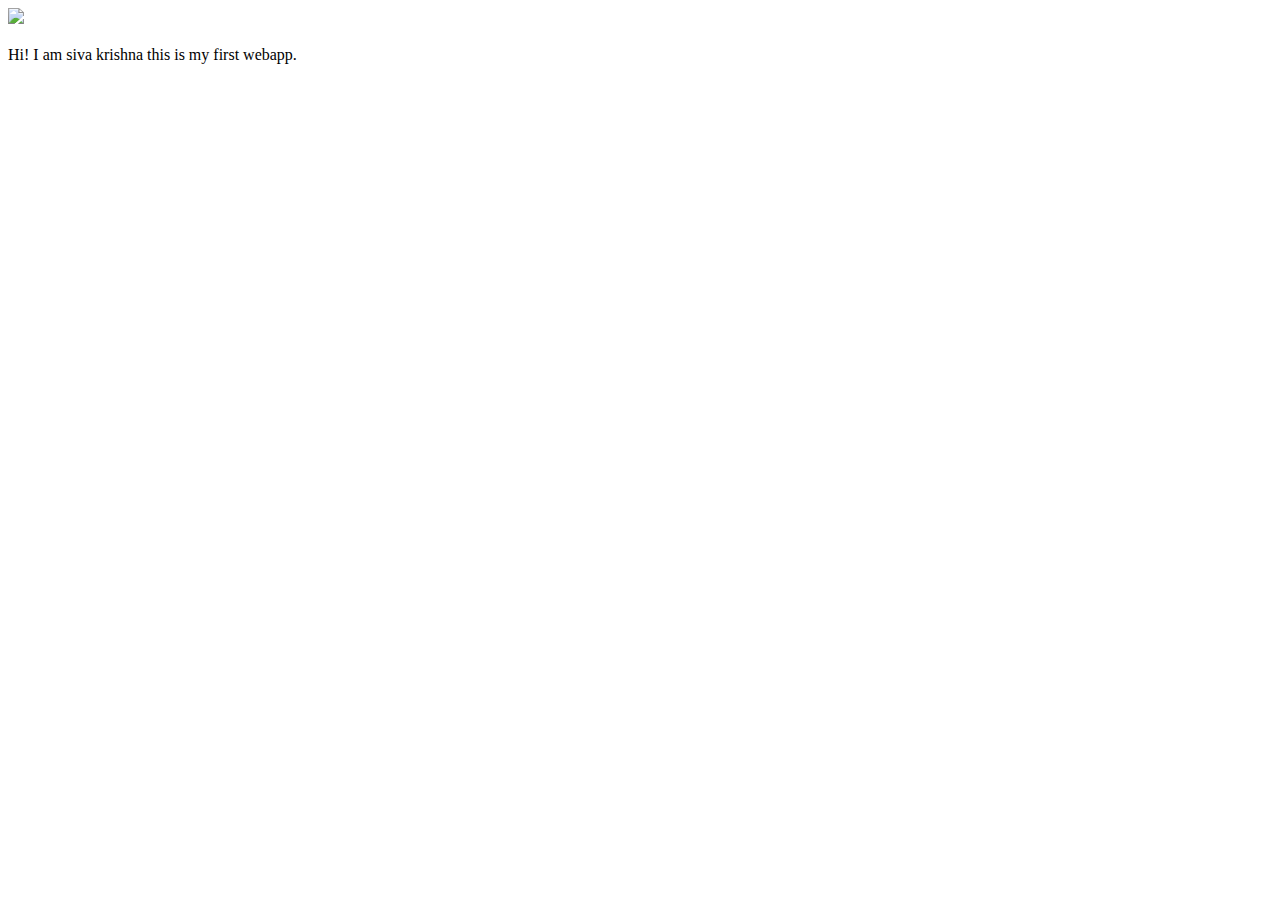
==== ui/index.html @ 1376d311 "[imad-console] Updates ui/index.html" ====
<!doctype html>
<html>
    <head>
        <link href="/ui/style.css" rel="stylesheet" />
    </head>
    <body>
        <div class="center">
            <img src="/ui/madi.png" class="img-medium"/>
        </div>
        <br>
        <div class="center text-big bold">
            Hi! I am siva krishna this is my first webapp.
        </div>
        <script type="text/javascript" src="/ui/main.js">
        </script>
    </body>
</html>
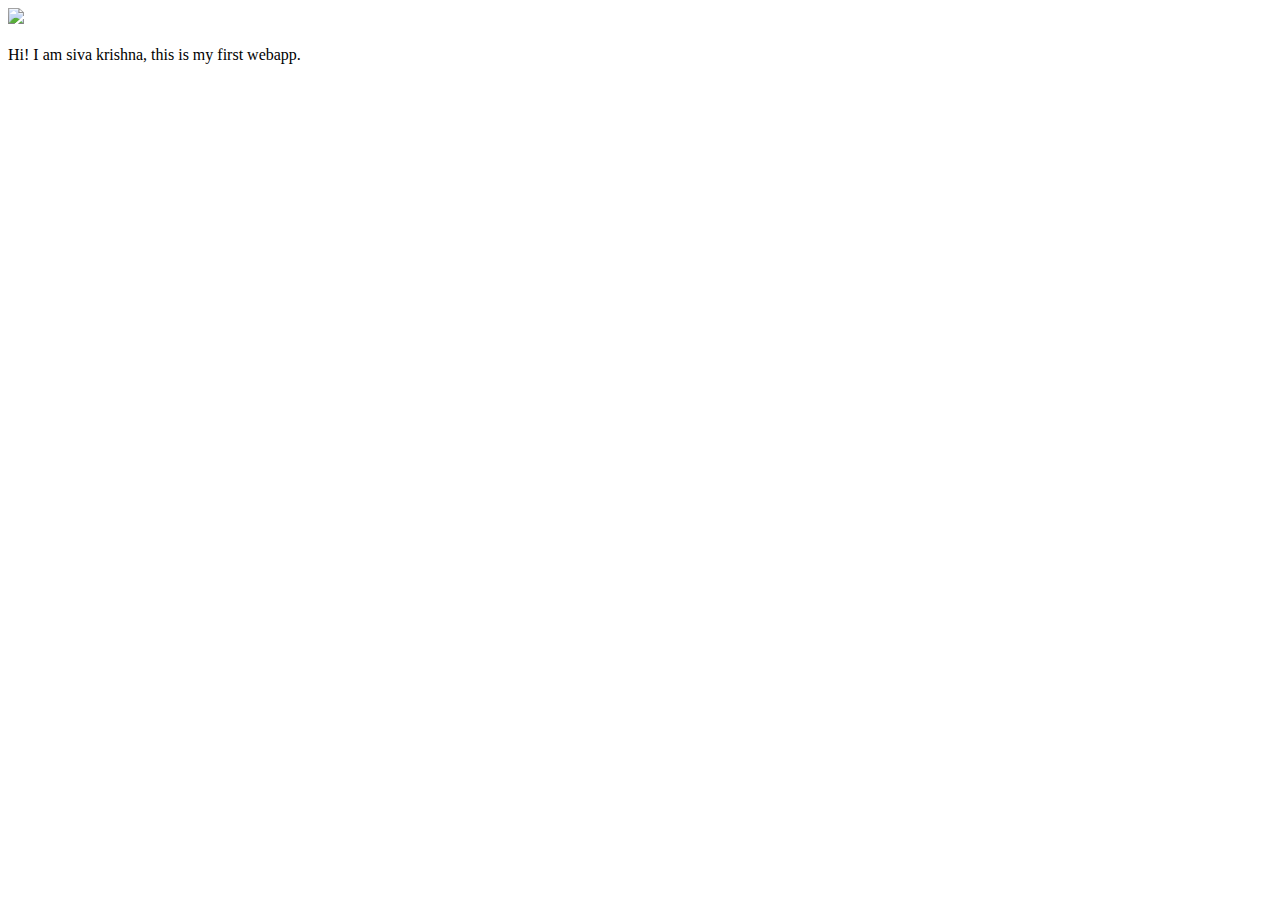
==== commit 00bf6986: "[imad-console] Updates ui/index.html" ====
--- a/ui/index.html
+++ b/ui/index.html
@@ -9,7 +9,7 @@
         </div>
         <br>
         <div class="center text-big bold">
-            Hi! I am siva krishna this is my first webapp.
+            Hi! I am siva krishna, this is my first webapp.
         </div>
         <script type="text/javascript" src="/ui/main.js">
         </script>
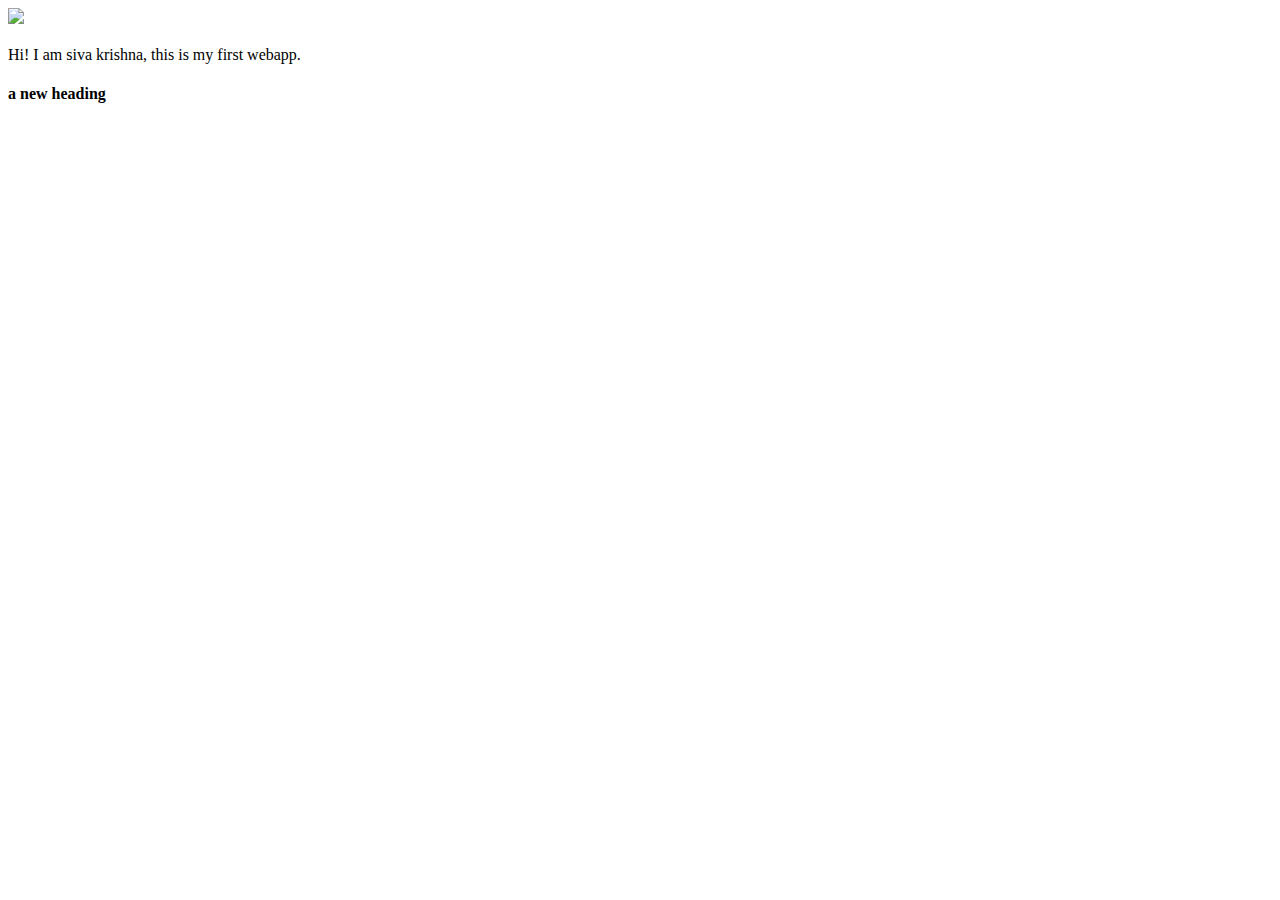
==== commit e5cf3a9f: "made some changes" ====
--- a/ui/index.html
+++ b/ui/index.html
@@ -10,6 +10,7 @@
         <br>
         <div class="center text-big bold">
             Hi! I am siva krishna, this is my first webapp.
+            <h4>a new heading</h4>
         </div>
         <script type="text/javascript" src="/ui/main.js">
         </script>
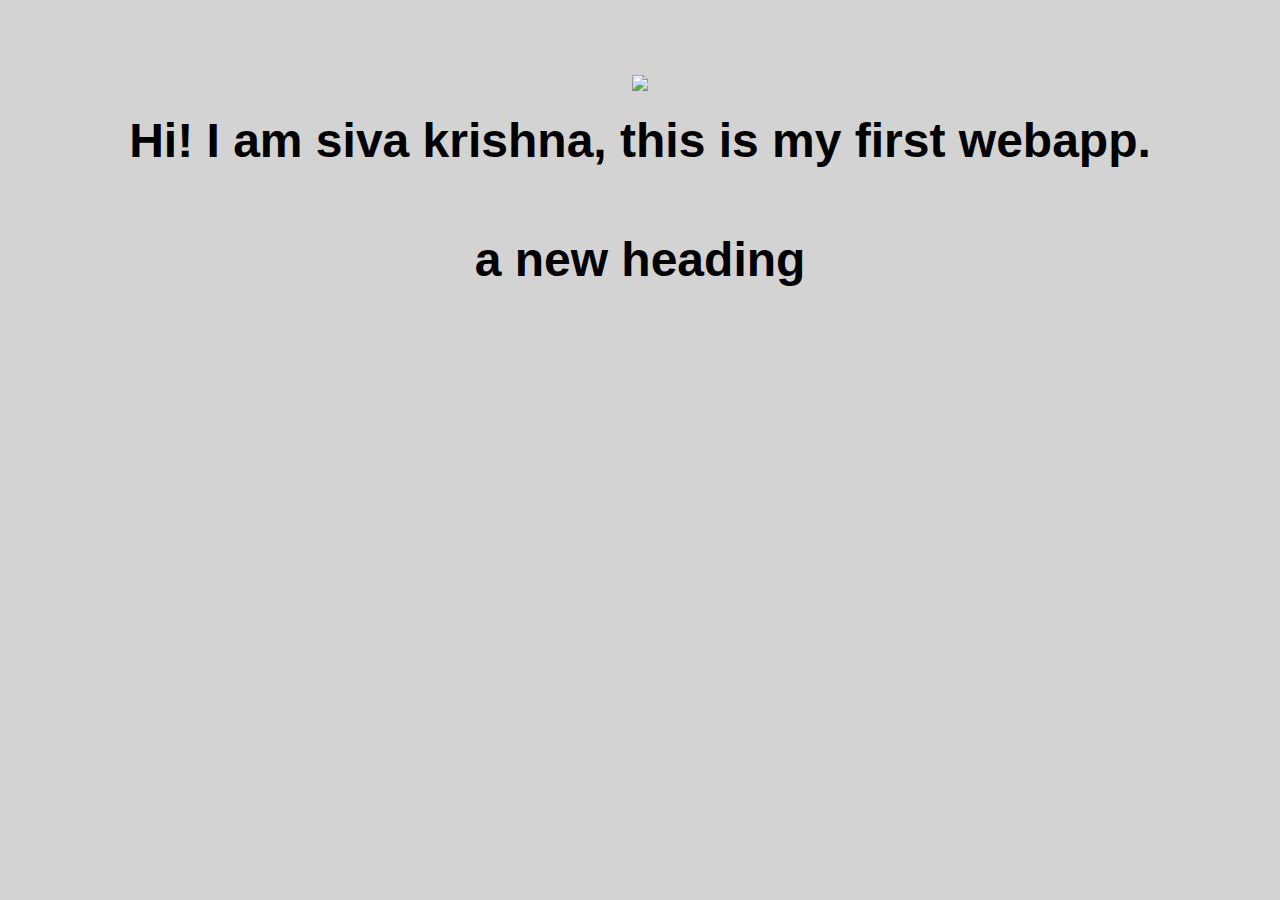
==== commit 017a9ce0: "[imad-console] Updates ui/index.html" ====
--- a/ui/index.html
+++ b/ui/index.html
@@ -5,7 +5,7 @@
     </head>
     <body>
         <div class="center">
-            <img src="/ui/madi.png" class="img-medium"/>
+            <img src="https://scontent.fjai1-1.fna.fbcdn.net/v/t1.0-9/13507000_487782424766308_6284768867160554473_n.jpg?oh=58c0b544c57ed1e2a5c7506c86570622&oe=5A2B9BAB" class="img-medium"/>
         </div>
         <br>
         <div class="center text-big bold">
--- a/ui/style.css
+++ b/ui/style.css
@@ -0,0 +1,30 @@
+body {
+    font-family: sans-serif;
+    background-color: lightgrey;
+    margin-top: 75px;
+}
+
+.center {
+    text-align: center;
+}
+
+.text-big {
+    font-size: 300%;
+}
+
+.bold {
+    font-weight: bold;
+}
+
+.img-medium {
+    height: 200px;
+}
+
+.container{
+                max-width:800px;
+                margin:0 auto;
+                color:#4e4d4d;
+                padding-left:20px;
+                padding-right:20px;
+                font-family:sans-serif;
+            }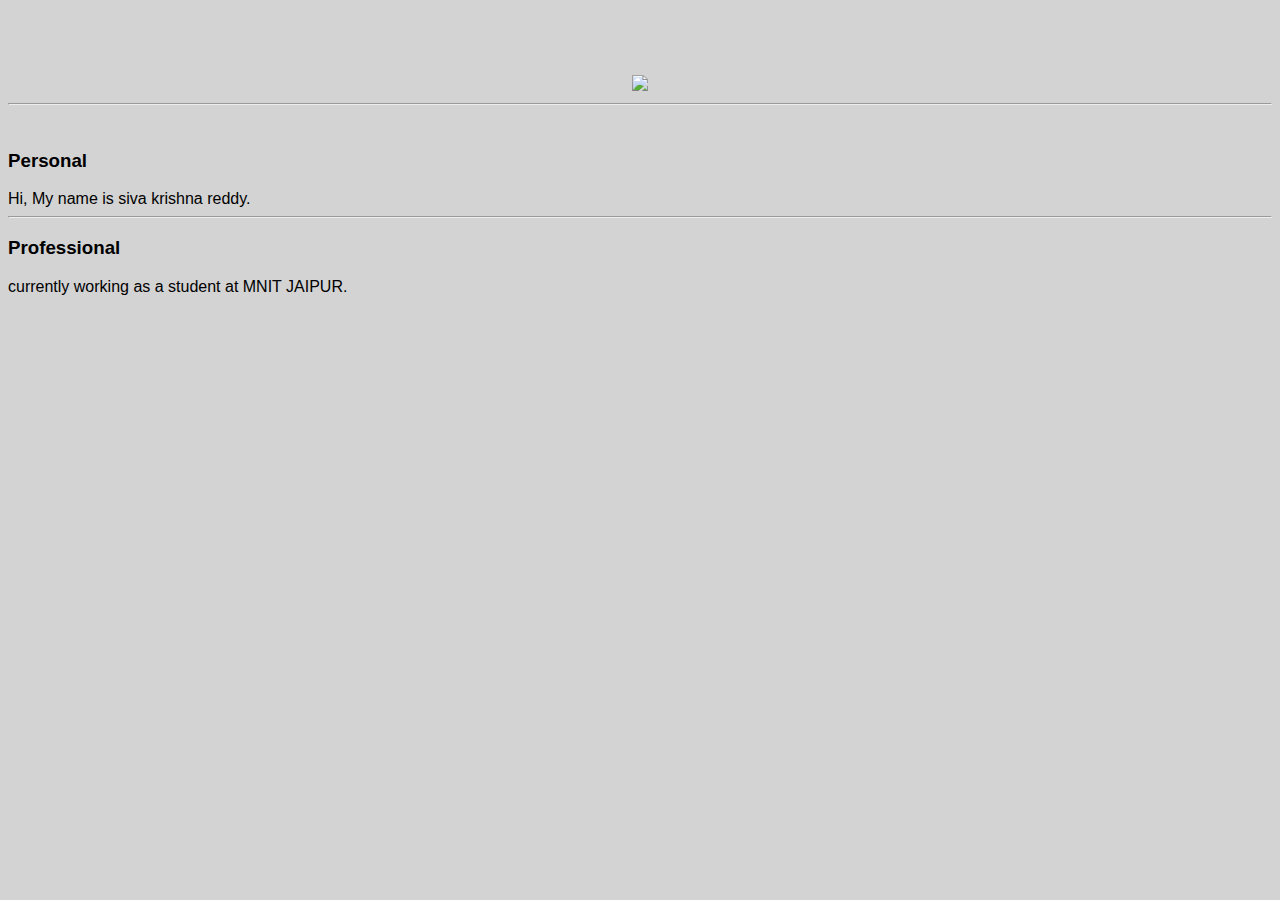
==== commit 04eee9d7: "[imad-console] Updates ui/index.html" ====
--- a/ui/index.html
+++ b/ui/index.html
@@ -7,11 +7,22 @@
         <div class="center">
             <img src="https://scontent.fjai1-1.fna.fbcdn.net/v/t1.0-9/13507000_487782424766308_6284768867160554473_n.jpg?oh=58c0b544c57ed1e2a5c7506c86570622&oe=5A2B9BAB" class="img-medium"/>
         </div>
+        <hr/>
         <br>
-        <div class="center text-big bold">
-            Hi! I am siva krishna, this is my first webapp.
-            <h4>a new heading</h4>
+        <h3>Personal</h3>
+        <div>
+            Hi, My name is siva krishna reddy.
         </div>
+        <hr/>
+        <h3>Professional</h3>
+        <div>
+            currently working as a student at MNIT JAIPUR.
+        </div>
+        
+        <div class="footer">
+            
+        </div>
+        
         <script type="text/javascript" src="/ui/main.js">
         </script>
     </body>
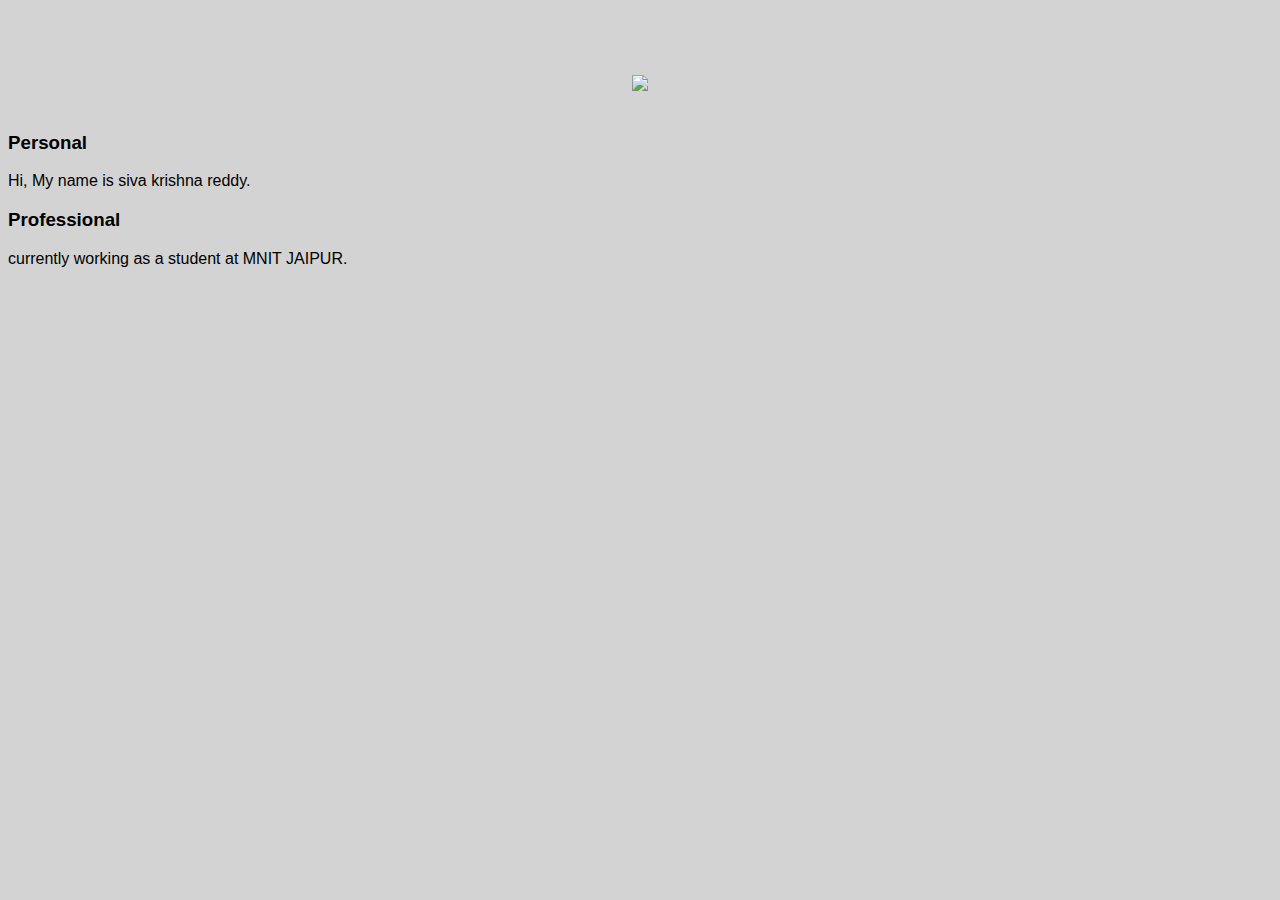
==== commit f1484f54: "[imad-console] Updates ui/index.html" ====
--- a/ui/index.html
+++ b/ui/index.html
@@ -7,13 +7,12 @@
         <div class="center">
             <img src="https://scontent.fjai1-1.fna.fbcdn.net/v/t1.0-9/13507000_487782424766308_6284768867160554473_n.jpg?oh=58c0b544c57ed1e2a5c7506c86570622&oe=5A2B9BAB" class="img-medium"/>
         </div>
-        <hr/>
         <br>
         <h3>Personal</h3>
         <div>
             Hi, My name is siva krishna reddy.
         </div>
-        <hr/>
+    
         <h3>Professional</h3>
         <div>
             currently working as a student at MNIT JAIPUR.
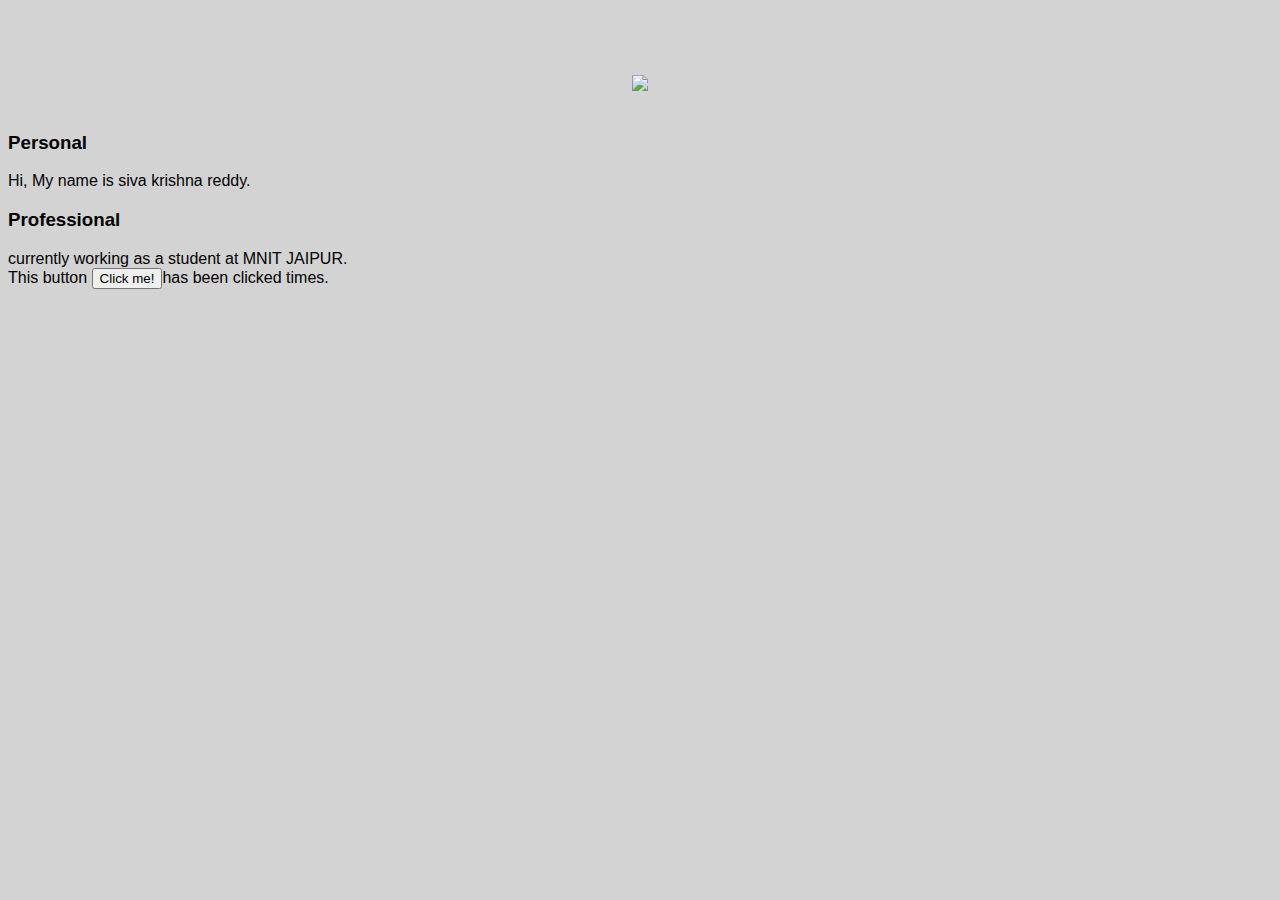
==== commit 2571a9d8: "[imad-console] Updates ui/index.html" ====
--- a/ui/index.html
+++ b/ui/index.html
@@ -19,7 +19,7 @@
         </div>
         
         <div class="footer">
-            
+            This button <button id="counter">Click me!</button>has been clicked <span id="count"></span> times. 
         </div>
         
         <script type="text/javascript" src="/ui/main.js">
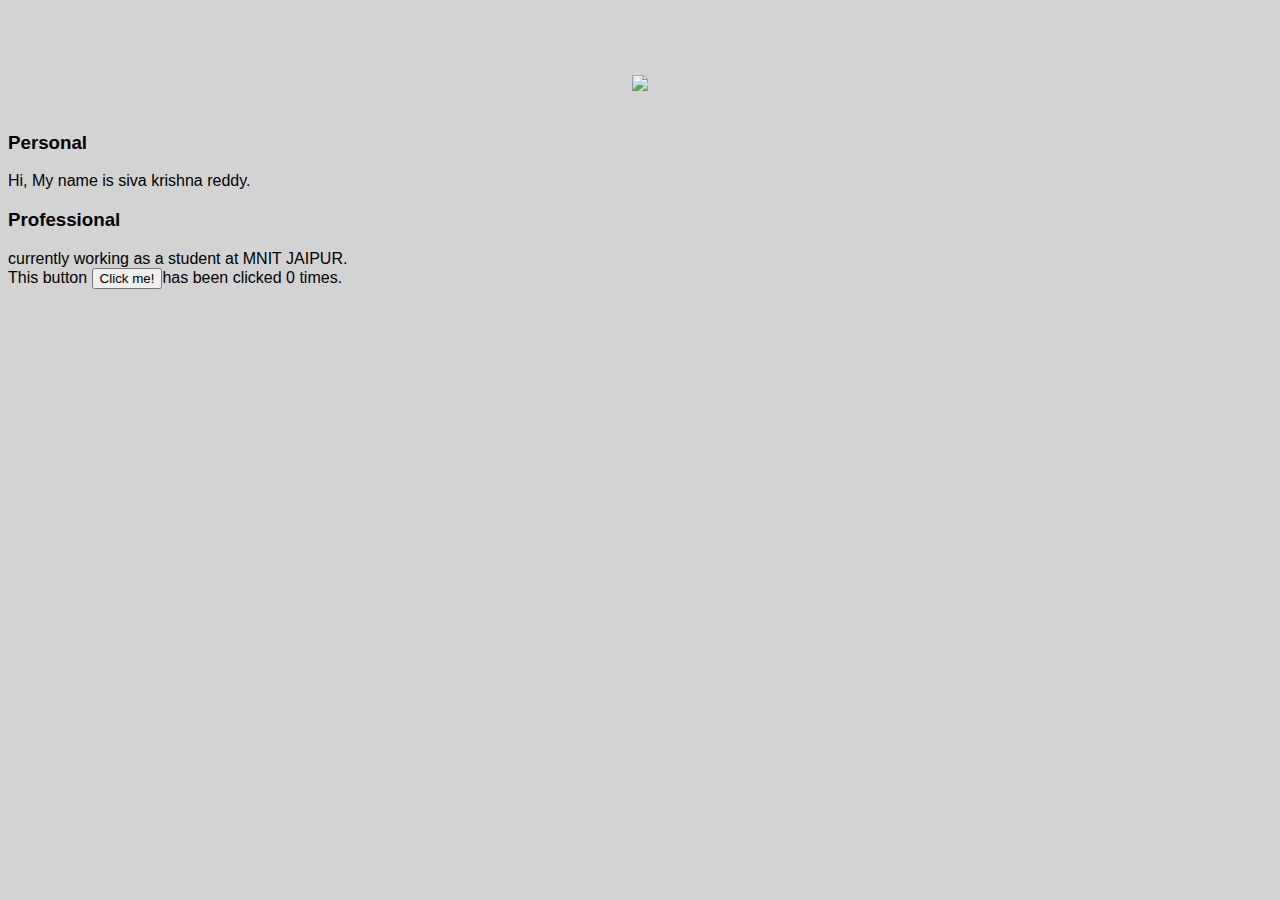
==== commit 7509b44a: "[imad-console] Updates ui/index.html" ====
--- a/ui/index.html
+++ b/ui/index.html
@@ -19,7 +19,7 @@
         </div>
         
         <div class="footer">
-            This button <button id="counter">Click me!</button>has been clicked <span id="count"></span> times. 
+            This button <button id="counter">Click me!</button>has been clicked <span id="count">0</span> times. 
         </div>
         
         <script type="text/javascript" src="/ui/main.js">
